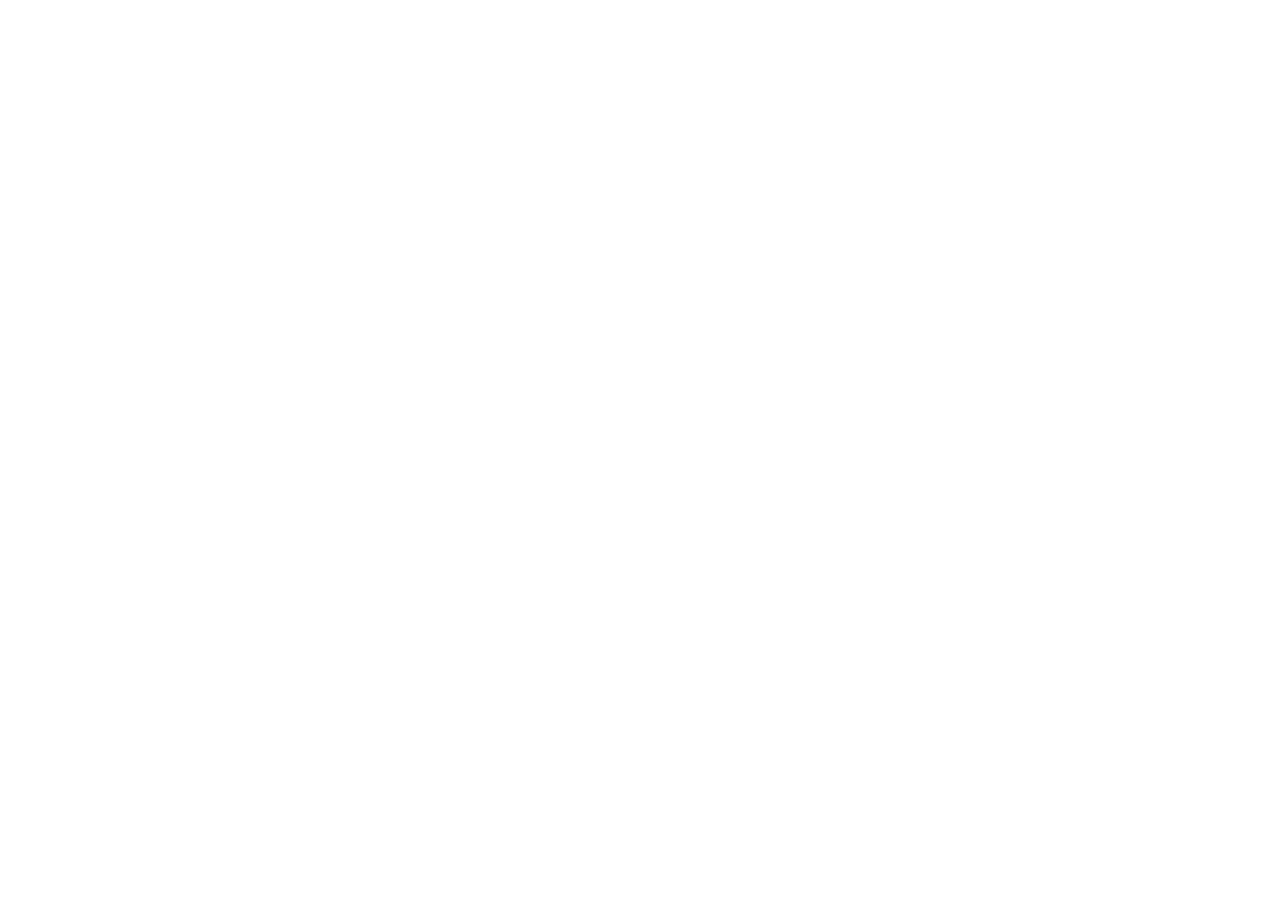
==== _components.html @ 53af6e85 "added starting files" ====
<!DOCTYPE html>
<html lang="en">

<head>
   <meta charset="UTF-8">
   <meta name="viewport" content="width=device-width, initial-scale=1.0">
   <link rel="stylesheet" href="css/style.min.css">
   <title>Components</title>
</head>

<body>
   <div class="wrapper">
      <header class="header"></header>

      <main class="page"></main>

      <footer class="footer"></footer>
   </div>

   <script src="js/script.js"></script>
</body>

</html>
---- css/style.min.css ----
@font-face{font-family:"Causten";src:local("Causten"),url("../fonts/Causten-Regular.woff2") format("woff2"),url("../fonts/Causten-Regular.woff") format("woff");font-weight:400;font-style:normal;font-display:swap}*,*::before,*::after{-webkit-box-sizing:border-box;box-sizing:border-box;padding:0;margin:0;border:0}*::before,*::after{display:inline-block}a{display:inline-block;text-decoration:none;color:inherit}ul,ol,li{list-style:none}img{vertical-align:top}h1,h2,h3,h4,h5,h6{font-weight:inherit;font-size:inherit}html,body{line-height:1;height:100%}input,button,textarea{font-family:inherit;font-size:inherit;line-height:inherit}button{color:inherit;background-color:rgba(0,0,0,0)}button,select,option{cursor:pointer}input[type=text],input[type=email],input[type=tel],textarea{-webkit-appearance:none;-moz-appearance:none;appearance:none}.wrapper{min-height:100%;display:-webkit-box;display:-ms-flexbox;display:flex;-webkit-box-orient:vertical;-webkit-box-direction:normal;-ms-flex-direction:column;flex-direction:column;overflow:clip}.wrapper>main{-webkit-box-flex:1;-ms-flex:1 1 auto;flex:1 1 auto}[class*=__container]{max-width:76.875rem;margin:0 auto;padding-inline:0.9375rem}body{font-family:"Causten",sans-serif;font-size:1.125rem;color:#212121;line-height:1.5}
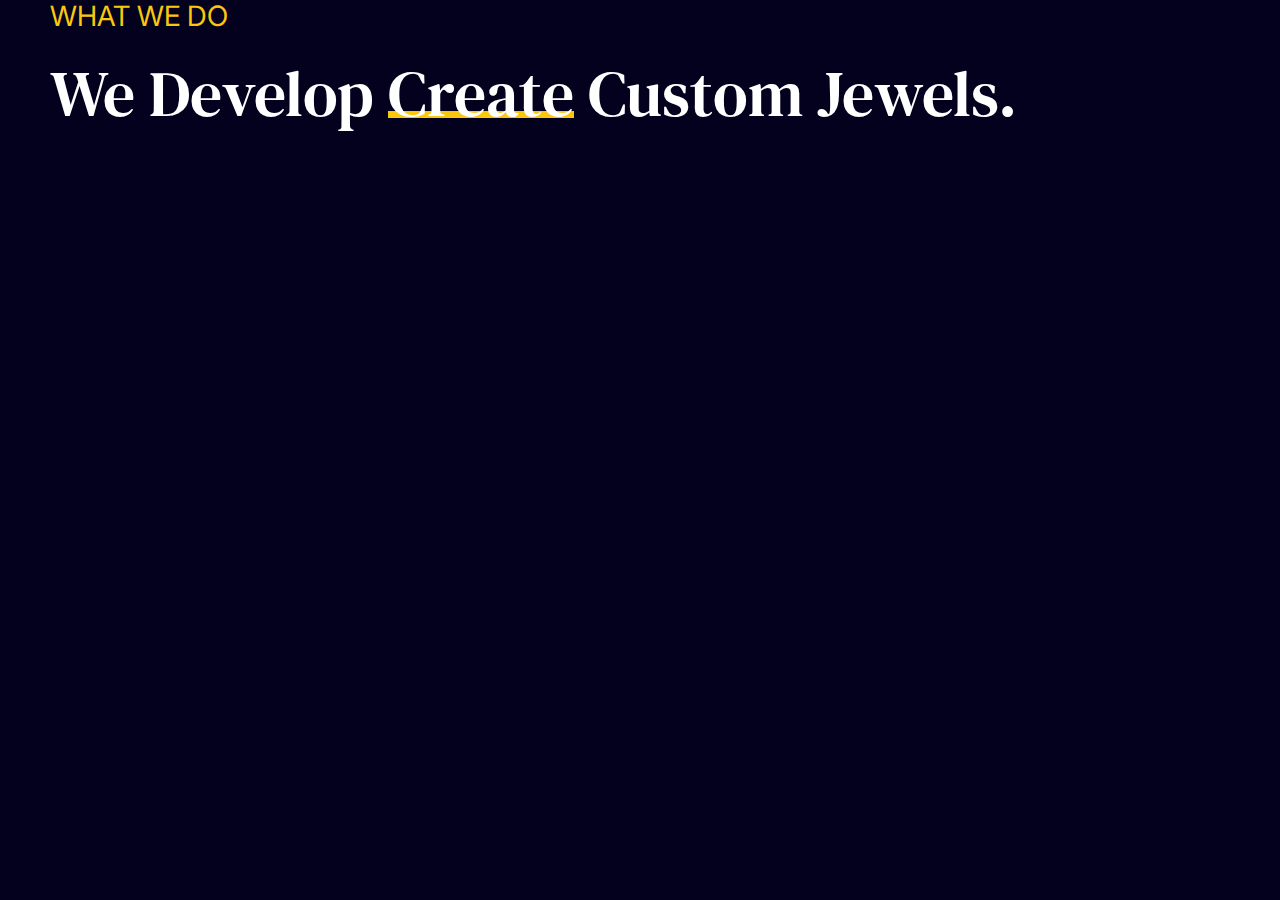
==== commit 3f9ee468: "header added" ====
--- a/_components.html
+++ b/_components.html
@@ -12,7 +12,17 @@
    <div class="wrapper">
       <header class="header"></header>
 
-      <main class="page"></main>
+      <main class="page">
+         <div class="page__container">
+            <!-- <h1 class="title">The Perfect Jewels for you</h1> -->
+            <div class="top-block">
+               <h3 class="top-block__label">WHAT WE DO</h3>
+               <h2 class="top-block__title">
+                  We Develop <span>Create</span> Custom Jewels.
+               </h2>
+            </div>
+         </div>
+      </main>
 
       <footer class="footer"></footer>
    </div>
--- a/css/style.min.css
+++ b/css/style.min.css
@@ -1 +1 @@
-@font-face{font-family:"Causten";src:local("Causten"),url("../fonts/Causten-Regular.woff2") format("woff2"),url("../fonts/Causten-Regular.woff") format("woff");font-weight:400;font-style:normal;font-display:swap}*,*::before,*::after{-webkit-box-sizing:border-box;box-sizing:border-box;padding:0;margin:0;border:0}*::before,*::after{display:inline-block}a{display:inline-block;text-decoration:none;color:inherit}ul,ol,li{list-style:none}img{vertical-align:top}h1,h2,h3,h4,h5,h6{font-weight:inherit;font-size:inherit}html,body{line-height:1;height:100%}input,button,textarea{font-family:inherit;font-size:inherit;line-height:inherit}button{color:inherit;background-color:rgba(0,0,0,0)}button,select,option{cursor:pointer}input[type=text],input[type=email],input[type=tel],textarea{-webkit-appearance:none;-moz-appearance:none;appearance:none}.wrapper{min-height:100%;display:-webkit-box;display:-ms-flexbox;display:flex;-webkit-box-orient:vertical;-webkit-box-direction:normal;-ms-flex-direction:column;flex-direction:column;overflow:clip}.wrapper>main{-webkit-box-flex:1;-ms-flex:1 1 auto;flex:1 1 auto}[class*=__container]{max-width:76.875rem;margin:0 auto;padding-inline:0.9375rem}body{font-family:"Causten",sans-serif;font-size:1.125rem;color:#212121;line-height:1.5}+@import"https://fonts.googleapis.com/css?family=Merriweather:regular,700,700italic&display=swap";@import"https://fonts.googleapis.com/css?family=DM+Serif+Text:regular&display=swap";@import"https://fonts.googleapis.com/css?family=Inter:regular,500&display=swap";@import"https://fonts.googleapis.com/css?family=Cormorant+Infant:500,700&display=swap";*,*::before,*::after{-webkit-box-sizing:border-box;box-sizing:border-box;padding:0;margin:0;border:0}*::before,*::after{display:inline-block}a{display:inline-block;text-decoration:none;color:inherit}ul,ol,li{list-style:none}img{vertical-align:top}h1,h2,h3,h4,h5,h6{font-weight:inherit;font-size:inherit}html,body{line-height:1;height:100%}input,button,textarea{font-family:inherit;font-size:inherit;line-height:inherit}button{color:inherit;background-color:rgba(0,0,0,0)}button,select,option{cursor:pointer}input[type=text],input[type=email],input[type=tel],textarea{-webkit-appearance:none;-moz-appearance:none;appearance:none}.wrapper{min-height:100%;display:-webkit-box;display:-ms-flexbox;display:flex;-webkit-box-orient:vertical;-webkit-box-direction:normal;-ms-flex-direction:column;flex-direction:column;overflow:clip}.wrapper>main{-webkit-box-flex:1;-ms-flex:1 1 auto;flex:1 1 auto}[class*=__container]{max-width:75.625rem;margin:0 auto;padding-inline:0.9375rem}body{font-family:"Inter",sans-serif;font-size:1.125rem;color:#fff;background-color:#04011f}.header{font-family:"Merriweather",serif;background-color:#000;position:relative;z-index:50}@media(max-width: 47.99875em){.header::after{content:"";position:absolute;top:0;left:0;z-index:1;width:100%;height:4.375rem;background-color:#000}}.header__container{min-height:6.625rem;display:-webkit-box;display:-ms-flexbox;display:flex;-webkit-box-pack:justify;-ms-flex-pack:justify;justify-content:space-between;-webkit-column-gap:3.125rem;-moz-column-gap:3.125rem;column-gap:3.125rem;-webkit-box-align:center;-ms-flex-align:center;align-items:center}@media(max-width: 61.99875em){.header__container{-webkit-column-gap:1.875rem;-moz-column-gap:1.875rem;column-gap:1.875rem}}@media(max-width: 47.99875em){.header__container{min-height:4.375rem}}@media(max-width: 29.99875em){.header__container{-webkit-column-gap:0.9375rem;-moz-column-gap:0.9375rem;column-gap:0.9375rem}}.header__logo{position:relative;z-index:2;-ms-flex-negative:0;flex-shrink:0;font-weight:700;font-size:1.875rem;font-style:italic}@media(max-width: 29.99875em){.header__logo{font-size:1.5rem}}.header__login{position:relative;z-index:2;-ms-flex-negative:0;flex-shrink:0;padding:0.75rem 1.6875rem;background-color:#fac70f;border-radius:0.125rem;font-weight:700;-webkit-transition:all .3s;transition:all .3s}@media(any-hover: hover){.header__login:hover{background-color:#fff;color:#fac70f}}@media(max-width: 47.99875em){.header__login{margin-left:auto}}@media(max-width: 47.99875em){.menu{position:fixed;top:0;left:100%;padding:6.875rem 1.25rem 2.5rem 1.25rem;background-color:#000;height:100%;width:100%;overflow:auto;-webkit-transition:left .5s;transition:left .5s}.menu-open .menu{left:0}}.menu__list{display:-webkit-box;display:-ms-flexbox;display:flex;-ms-flex-wrap:wrap;flex-wrap:wrap;-webkit-column-gap:3.5rem;-moz-column-gap:3.5rem;column-gap:3.5rem;row-gap:0.625rem;-webkit-box-pack:center;-ms-flex-pack:center;justify-content:center}@media(max-width: 61.99875em){.menu__list{-webkit-column-gap:1.75rem;-moz-column-gap:1.75rem;column-gap:1.75rem}}@media(max-width: 47.99875em){.menu__list{-webkit-box-orient:vertical;-webkit-box-direction:normal;-ms-flex-direction:column;flex-direction:column;-webkit-box-align:center;-ms-flex-align:center;align-items:center;row-gap:2.5rem}}.menu__link{position:relative;font-size:1.25rem}.menu__link::after{content:"";position:absolute;top:100%;left:0;width:0%;height:0.125rem;background-color:#fac70f;-webkit-transition:width .3s;transition:width .3s}@media(any-hover: hover){.menu__link:hover::after{width:100%}}@media(max-width: 47.99875em){.menu__link{font-size:1.75rem}}.menu-icon{display:none}@media(max-width: 47.99875rem){.menu-icon{display:block;-webkit-box-flex:0;-ms-flex:0 0 1.875rem;flex:0 0 1.875rem;width:1.875rem;height:1.25rem;position:relative;z-index:2}}.menu-icon span,.menu-icon::before,.menu-icon::after{content:"";position:absolute;left:0;width:100%;height:0.125rem;background-color:#fff;-webkit-transition:all .5s;transition:all .5s}.menu-icon span{top:50%;margin-top:-0.0625rem}.menu-open .menu-icon span{-webkit-transform:scale(0);-ms-transform:scale(0);transform:scale(0)}.menu-icon::before{top:0}.menu-open .menu-icon::before{top:50%;-webkit-transform:rotate(45deg);-ms-transform:rotate(45deg);transform:rotate(45deg);margin-top:-0.0625rem}.menu-icon::after{bottom:0}.menu-open .menu-icon::after{bottom:50%;-webkit-transform:rotate(-45deg);-ms-transform:rotate(-45deg);transform:rotate(-45deg);margin-bottom:-0.0625rem}.title{font-family:"DM Serif Text",serif;font-size:3.625rem}@media(max-width: 61.99875em){.title{font-size:3.125rem}}@media(max-width: 47.99875em){.title{font-size:2.8125rem}}@media(max-width: 29.99875em){.title{font-size:2.1875rem}}.top-block__label{text-transform:uppercase;color:#fac70f;font-size:1.75rem;line-height:121.428571%}.top-block__label:not(:last-child){margin-bottom:0.8125rem}@media(max-width: 29.99875em){.top-block__label:not(:last-child){margin-bottom:0.625rem}}@media(max-width: 29.99875em){.top-block__label{font-size:1.375rem}}.top-block__title{font-family:"DM Serif Text",serif;font-size:4rem;line-height:146%}@media(max-width: 74.99875em){.top-block__title{font-size:3.625rem}}@media(max-width: 61.99875em){.top-block__title{font-size:3.125rem}}@media(max-width: 47.99875em){.top-block__title{font-size:2.8125rem;line-height:120%}}@media(max-width: 29.99875em){.top-block__title{font-size:2.1875rem}}.top-block__title span{position:relative}.top-block__title span::after{content:"";position:absolute;bottom:22%;left:0;z-index:-1;width:100%;height:0.4375rem;background-color:#fac70f}